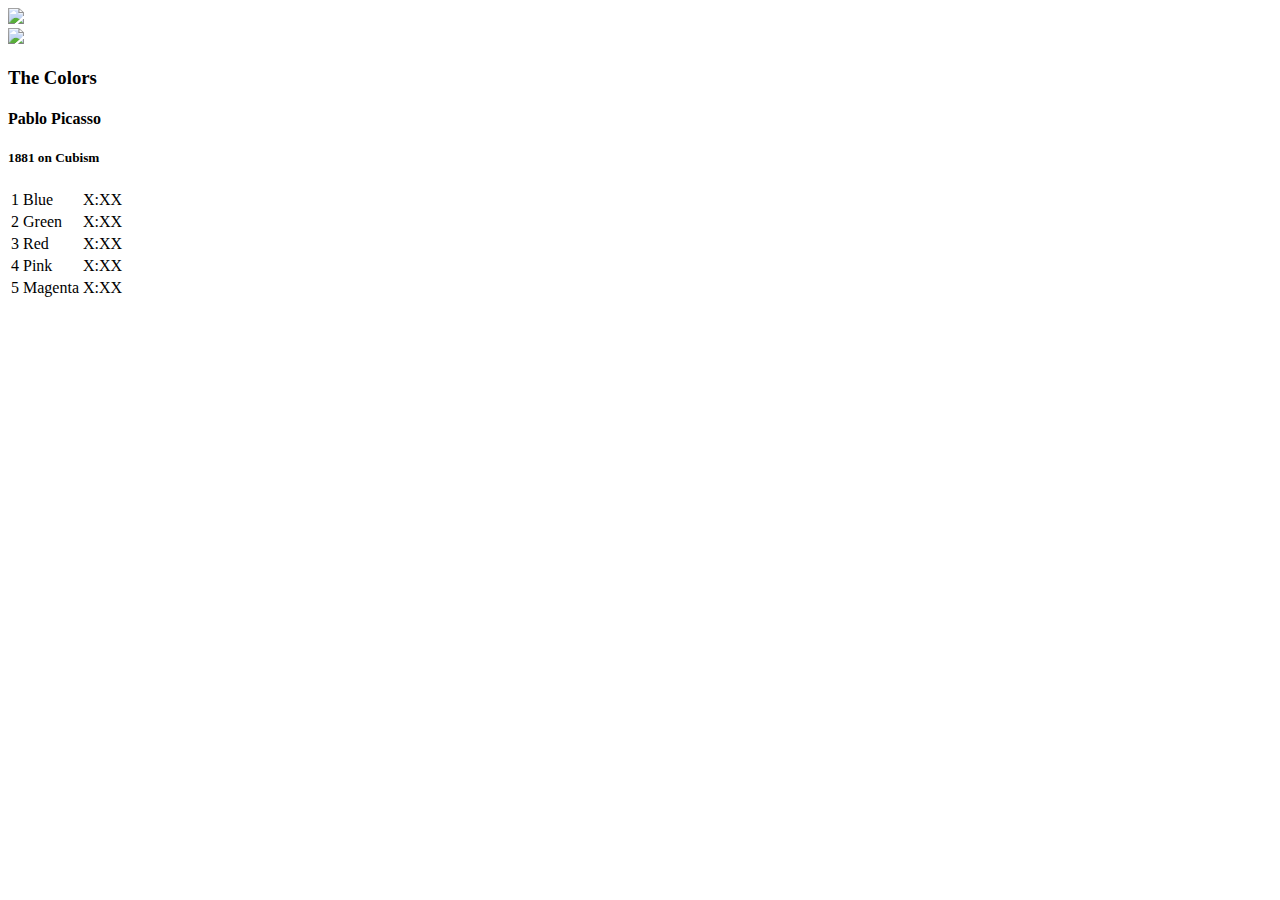
==== public/album.html @ 91d374a9 "Adding and styled album view." ====
<!DOCTYPE html>
 <html>
   <head>
     <title>Bloc Jams</title>
     <link rel="stylesheet" type="text/css" href="http://yui.yahooapis.com/3.17.1/build/cssreset/cssreset-min.css">
     <link href='http://fonts.googleapis.com/css?family=Open+Sans:400,800,600,700,300' rel='stylesheet' type='text/css'>
     <link rel="stylesheet" type="text/css" href="/stylesheets/app.css">
   </head>
   <body>
     <div class='nav-bar'> <!-- Nav Bar -->
       <img src="/images/blocjams.png">
     </div>

 <div class='album-container'>
       <div class='album-header-container'> <!-- Album Header -->
         <div> <!-- Album Image -->
           <img src="/images/album-placeholder.png" />
         </div>
 
         <div class='album-information'> <!-- Album Information -->
           <h3> The Colors </h3>
           <h4> Pablo Picasso </h4>
           <h5> 1881 on Cubism </h5>
         </div>
       </div>
     </div>

      <div> <!-- Song table -->
         <table class='album-song-listing'>
           <tr>
             <td> 1 </td>
             <td> Blue </td>
             <td> X:XX </td>
           </tr>
           <tr>
             <td> 2 </td>
             <td> Green </td>
             <td> X:XX </td>
           </tr>
           <tr>
             <td> 3 </td>
             <td> Red </td>
             <td> X:XX </td>
           </tr>
           <tr>
             <td> 4 </td>
             <td> Pink </td>
             <td> X:XX </td>
           </tr>
           <tr>
             <td> 5 </td>
             <td> Magenta </td>
             <td> X:XX </td>
           </tr>
         </table>
       </div>

   </body>
 </html>
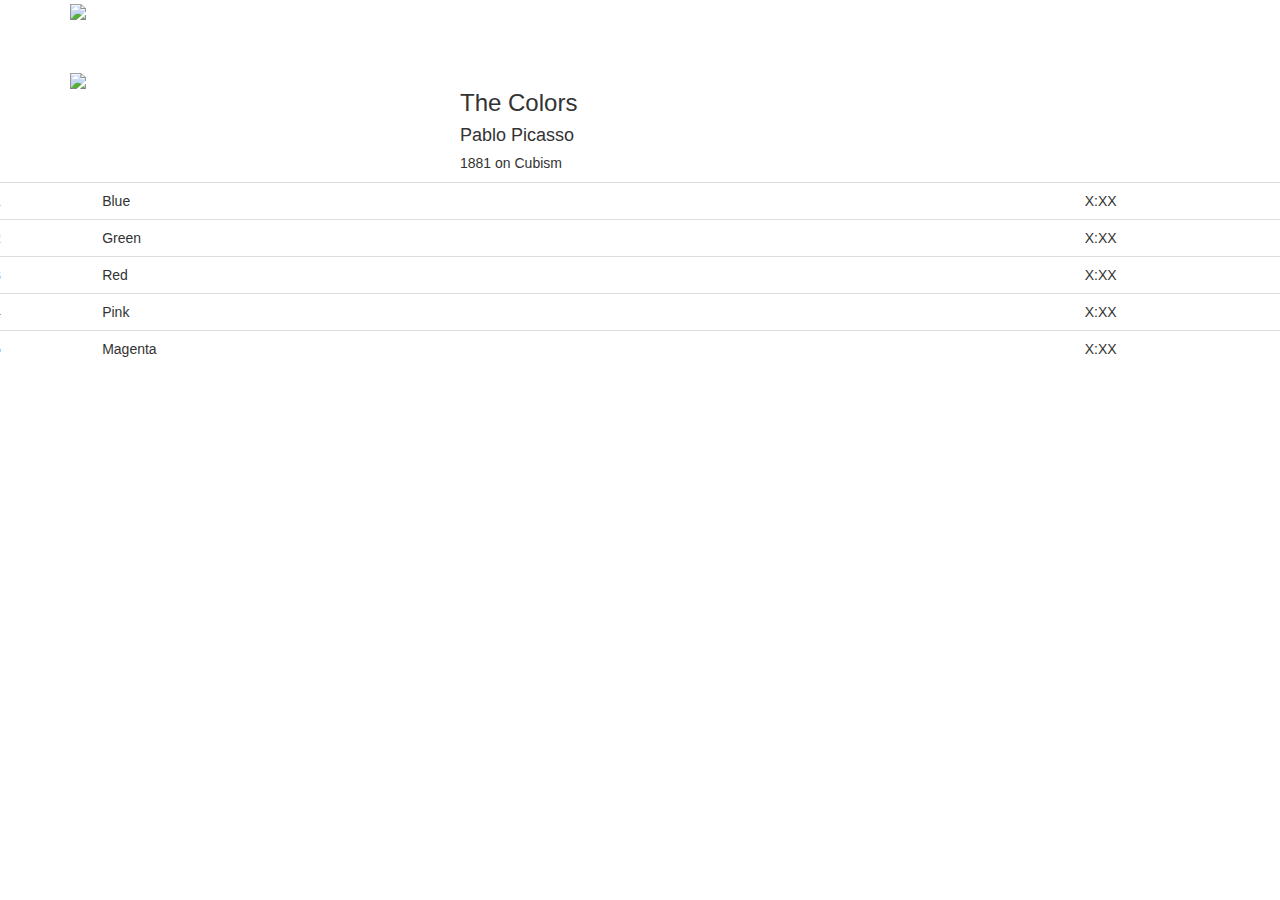
==== commit c551d399: "Added bootstrap for grid and styles" ====
--- a/public/album.html
+++ b/public/album.html
@@ -4,20 +4,28 @@
      <title>Bloc Jams</title>
      <link rel="stylesheet" type="text/css" href="http://yui.yahooapis.com/3.17.1/build/cssreset/cssreset-min.css">
      <link href='http://fonts.googleapis.com/css?family=Open+Sans:400,800,600,700,300' rel='stylesheet' type='text/css'>
+      <link rel="stylesheet" href="//netdna.bootstrapcdn.com/bootstrap/3.1.1/css/bootstrap.min.css">
      <link rel="stylesheet" type="text/css" href="/stylesheets/app.css">
    </head>
-   <body>
-     <div class='nav-bar'> <!-- Nav Bar -->
-       <img src="/images/blocjams.png">
-     </div>
+   
+    <body class='player'>
+       <nav class='player-header-nav navbar'>
+       <div class='container'>
+         <div class='navbar-header'> <!-- Nav Bar -->
+           <a class='logo navbar-left'>
+             <img src="/images/blocjams.png">
+           </a>
+         </div>
+       </div>
+     </nav>
 
- <div class='album-container'>
-       <div class='album-header-container'> <!-- Album Header -->
-         <div> <!-- Album Image -->
+ <div class='album-container container'>
+       <div class='album-header-container row'> <!-- Album Header -->
+         <div class='col-md-3'> <!-- Album Image -->
            <img src="/images/album-placeholder.png" />
          </div>
  
-         <div class='album-information'> <!-- Album Information -->
+        <div class='album-header-information col-md-8 col-md-push-1'> <!-- Album Information -->
            <h3> The Colors </h3>
            <h4> Pablo Picasso </h4>
            <h5> 1881 on Cubism </h5>
@@ -25,34 +33,35 @@
        </div>
      </div>
 
-      <div> <!-- Song table -->
-         <table class='album-song-listing'>
+<div class='row'> <!-- Song table -->
+         <table class='album-song-listing table'>
            <tr>
-             <td> 1 </td>
-             <td> Blue </td>
-             <td> X:XX </td>
+             <td class='col-md-1'> 1 </td>
+             <td class='col-md-9'> Blue </td>
+             <td class='col-md-2'> X:XX </td>
            </tr>
            <tr>
-             <td> 2 </td>
-             <td> Green </td>
-             <td> X:XX </td>
+              <td class='col-md-1'> 2 </td>
+             <td class='col-md-9'> Green </td>
+             <td class='col-md-2'> X:XX </td>
            </tr>
            <tr>
-             <td> 3 </td>
-             <td> Red </td>
-             <td> X:XX </td>
+             <td class='col-md-1'> 3 </td>
+             <td class='col-md-9'> Red </td>
+             <td class='col-md-2'> X:XX </td>
            </tr>
            <tr>
-             <td> 4 </td>
-             <td> Pink </td>
-             <td> X:XX </td>
+             <td class='col-md-1'> 4 </td>
+             <td class='col-md-9'> Pink </td>
+             <td class='col-md-2'> X:XX </td>
            </tr>
            <tr>
-             <td> 5 </td>
-             <td> Magenta </td>
-             <td> X:XX </td>
+             <td class='col-md-1'> 5 </td>
+             <td class='col-md-9'> Magenta </td>
+             <td class='col-md-2'> X:XX </td>
            </tr>
          </table>
+       </div>
        </div>
 
    </body>
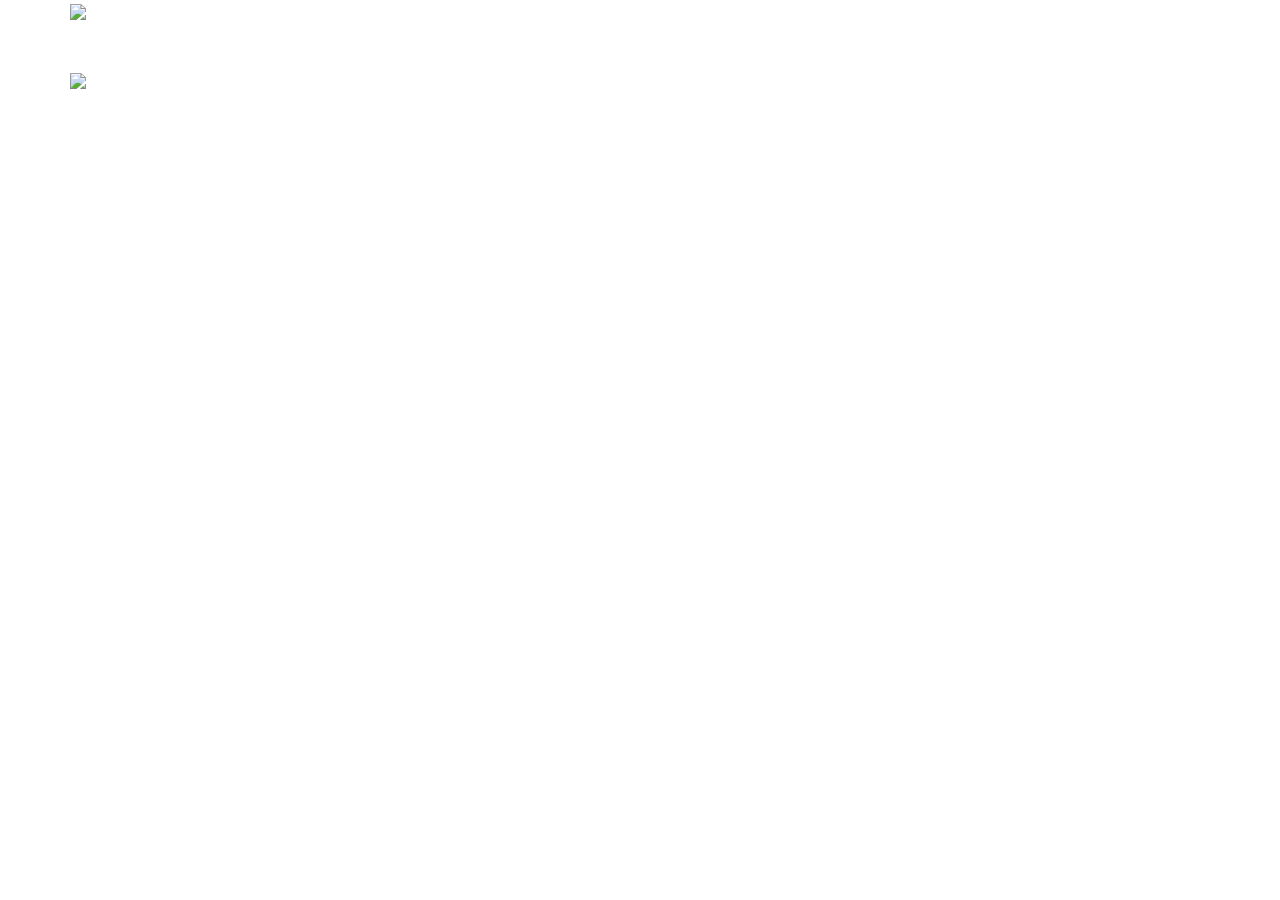
==== commit c6c45511: "Used jQuery to populate the album view." ====
--- a/public/album.html
+++ b/public/album.html
@@ -4,8 +4,14 @@
      <title>Bloc Jams</title>
      <link rel="stylesheet" type="text/css" href="http://yui.yahooapis.com/3.17.1/build/cssreset/cssreset-min.css">
      <link href='http://fonts.googleapis.com/css?family=Open+Sans:400,800,600,700,300' rel='stylesheet' type='text/css'>
+
       <link rel="stylesheet" href="//netdna.bootstrapcdn.com/bootstrap/3.1.1/css/bootstrap.min.css">
      <link rel="stylesheet" type="text/css" href="/stylesheets/app.css">
+     <script src='//cdnjs.cloudflare.com/ajax/libs/jquery/2.1.1/jquery.min.js'></script>
+     <script src='/javascripts/app.js'></script>
+     <script>
+       require('scripts/app');
+     </script>
    </head>
    
     <body class='player'>
@@ -26,40 +32,17 @@
          </div>
  
         <div class='album-header-information col-md-8 col-md-push-1'> <!-- Album Information -->
-           <h3> The Colors </h3>
-           <h4> Pablo Picasso </h4>
-           <h5> 1881 on Cubism </h5>
-         </div>
+
+           <h3 class='album-title'> </h3>
+           <h4 class='album-artist'> </h4>
+           <h5 class='album-meta-info'> </h5>
+        
        </div>
      </div>
 
 <div class='row'> <!-- Song table -->
          <table class='album-song-listing table'>
-           <tr>
-             <td class='col-md-1'> 1 </td>
-             <td class='col-md-9'> Blue </td>
-             <td class='col-md-2'> X:XX </td>
-           </tr>
-           <tr>
-              <td class='col-md-1'> 2 </td>
-             <td class='col-md-9'> Green </td>
-             <td class='col-md-2'> X:XX </td>
-           </tr>
-           <tr>
-             <td class='col-md-1'> 3 </td>
-             <td class='col-md-9'> Red </td>
-             <td class='col-md-2'> X:XX </td>
-           </tr>
-           <tr>
-             <td class='col-md-1'> 4 </td>
-             <td class='col-md-9'> Pink </td>
-             <td class='col-md-2'> X:XX </td>
-           </tr>
-           <tr>
-             <td class='col-md-1'> 5 </td>
-             <td class='col-md-9'> Magenta </td>
-             <td class='col-md-2'> X:XX </td>
-           </tr>
+           
          </table>
        </div>
        </div>
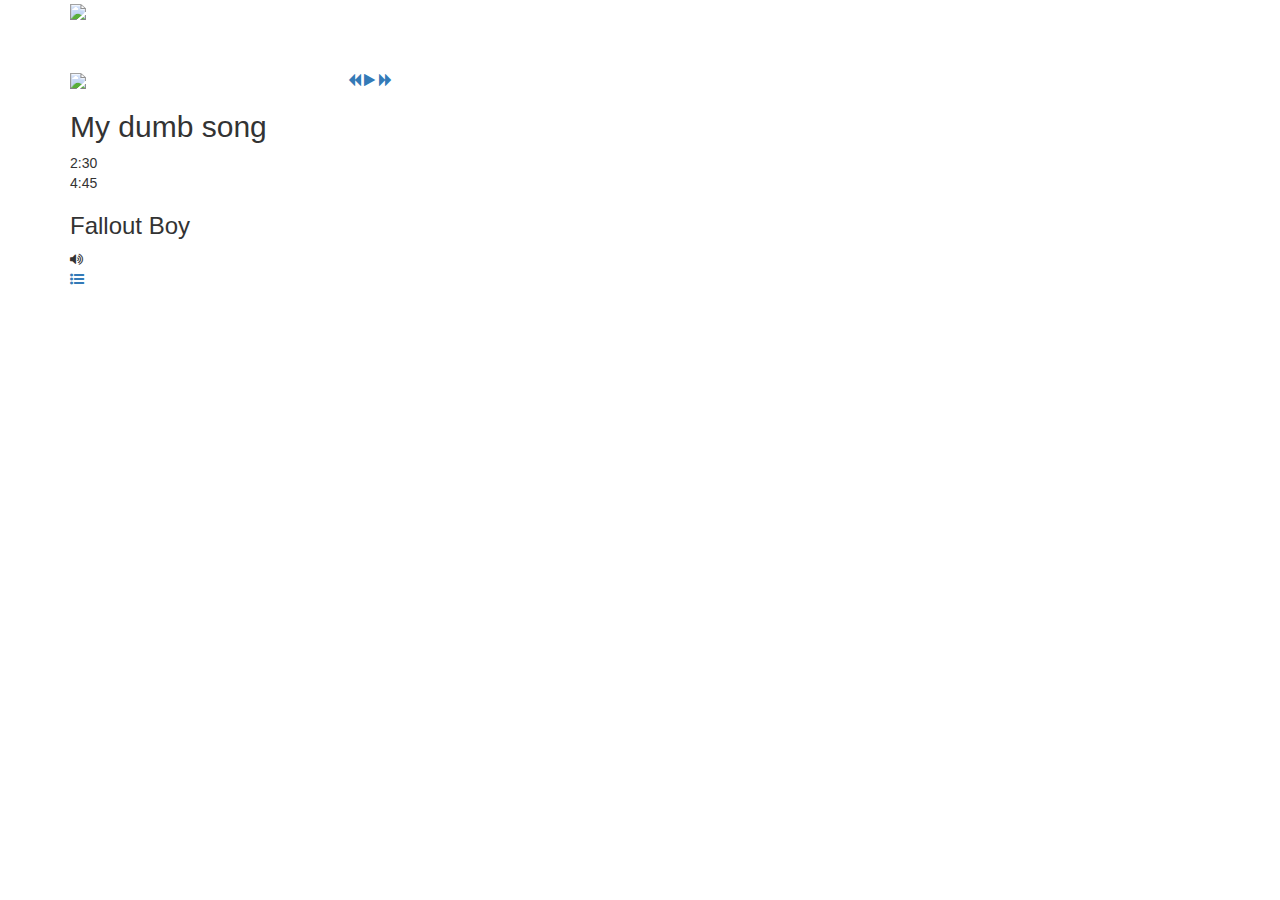
==== commit cba82ace: "Added player bar to album view" ====
--- a/public/album.html
+++ b/public/album.html
@@ -6,6 +6,7 @@
      <link href='http://fonts.googleapis.com/css?family=Open+Sans:400,800,600,700,300' rel='stylesheet' type='text/css'>
 
       <link rel="stylesheet" href="//netdna.bootstrapcdn.com/bootstrap/3.1.1/css/bootstrap.min.css">
+      <link href="//netdna.bootstrapcdn.com/font-awesome/4.1.0/css/font-awesome.min.css" rel="stylesheet">
      <link rel="stylesheet" type="text/css" href="/stylesheets/app.css">
      <script src='//cdnjs.cloudflare.com/ajax/libs/jquery/2.1.1/jquery.min.js'></script>
      <script src='/javascripts/app.js'></script>
@@ -30,6 +31,51 @@
          <div class='col-md-3'> <!-- Album Image -->
            <img src="/images/album-placeholder.png" />
          </div>
+
+         <div class='player-bar'>
+       <div class='container'>
+         <div class='play-controls player-bar-control-group left-controls'>
+           <a class='previous'>
+             <i class='fa fa-backward'></i>
+           </a>
+           <a class='play-pause'>
+             <i class='fa fa-play'></i>
+           </a>
+           <a class='next'>
+             <i class='fa fa-forward'></i>
+           </a>
+         </div>
+ 
+         <div class='currently-playing player-bar-control-group'>
+           <h2 class='song-name'>My dumb song</h2>
+           <div class='seek-control'>
+             <div class='seek-bar'>
+               <div class='fill'></div>
+               <div class='thumb'></div>
+             </div>
+             <div class='current-time'>2:30</div>
+             <div class='total-time'>4:45</div>
+           </div>
+           <h3 class='artist-name'>Fallout Boy</h3>
+         </div>
+ 
+         <div class='right-controls player-bar-control-group'>
+           <div class='volume' >
+             <i class='fa fa-volume-up'></i>
+             <div class='seek-bar'>
+               <div class='fill'></div>
+               <div class='thumb'></div>
+             </div>
+           </div>
+ 
+           <div class='queue-toggle'>
+             <a>
+               <i class='fa fa-list-ul'></i>
+             </a>
+           </div>
+         </div>
+       </div>
+     </div>
  
         <div class='album-header-information col-md-8 col-md-push-1'> <!-- Album Information -->
 
